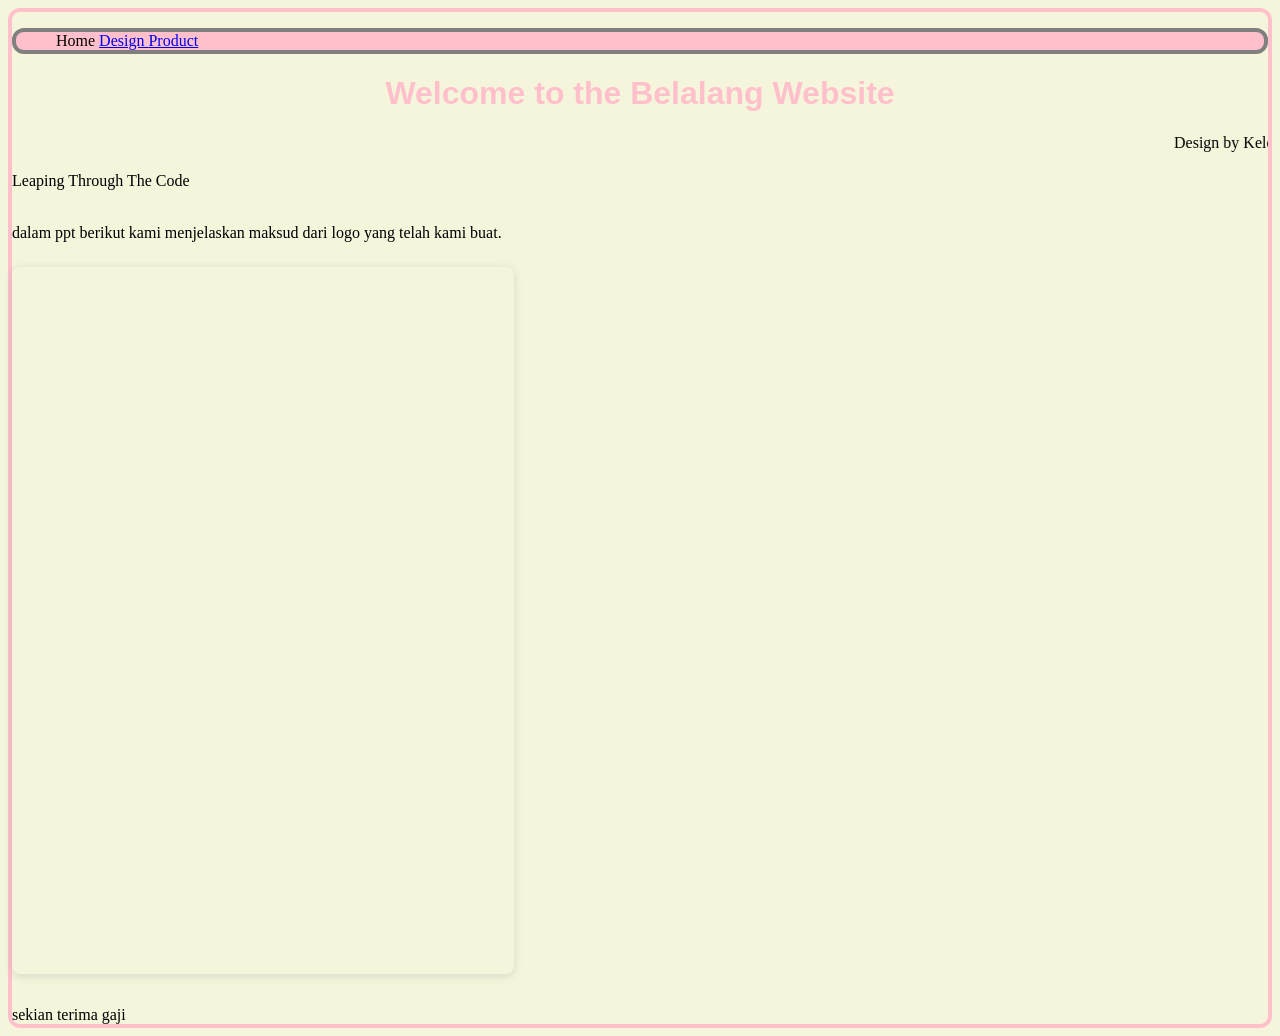
==== index.html @ 04986f3a "Update index.html" ====
<!doctype html>

<html>
    <head>
        <meta charset="utf-8">

        <title>Blank template</title>

        <!-- Load external CSS styles -->
        <link rel="stylesheet" href="styles.css">

    </head>

    <body>
    <ul>
        <li> Home <li>
        <li> <a href= "design.html"> Design
            </a></li>
        <li> <a href= "product.html">
            Product</a></li>
    </ul>

        <h1>Welcome to the Belalang Website</h1>
        <marquee>Design by Kelompok 2</marquee>
        <p>Leaping Through The Code</p>
        <br>dalam ppt berikut kami menjelaskan maksud dari logo yang telah kami buat.
        <div style="position: relative; width: 40%; height: 0; padding-top: 56.2500%;
 padding-bottom: 0; box-shadow: 0 2px 8px 0 rgba(63,69,81,0.16); margin-top: 1.6em; margin-bottom: 0.9em; overflow: hidden;
 border-radius: 8px; will-change: transform;">
         <iframe loading="lazy" style="position: absolute; width: 40%; height: 40%; top: 0; left: 0; border: none; padding: 0;margin: 0;"
    src="https://www.canva.com/design/DAHG-qGKZPc/hK6uANHsYEFXjO7G8rkjlA/view?embed" allowfullscreen="allowfullscreen" allow="fullscreen">
         </iframe>
         </div>
         <a href="https:&#x2F;&#x2F;www.canva.com&#x2F;design&#x2F;DAHG-qGKZPc&#x2F;hK6uANHsYEFXjO7G8rkjlA&#x2F;view?utm_content=DAHG-qGKZPc&amp;utm_campaign=designshare&amp;utm_medium=embeds&amp;utm_source=link" target="_blank" rel="noopener"></a>

        <br>sekian terima gaji 
        </br>


        

        <!-- Load external JavaScript -->
        <script src="scripts.js"></script>
        
    </body>

</html>
---- styles.css ----
/* Place your CSS styles in this file */

h1 {
    text-align: center;
    font-family: "Source Sans Pro", sans-serif;
    font-weight: bold;
    color: pink;
}
body{background-color: beige;
border:4px solid pink;
border-radius: 12px;
}
ul{list-style-type:none;
}
li{display:inLine;
}
ul{background-color: pink;
   border:2px solid yellow;
   border-radius: 12px; }
ul{list-style-type: none;border: 4px solid grey;
}
li {display:inline;}
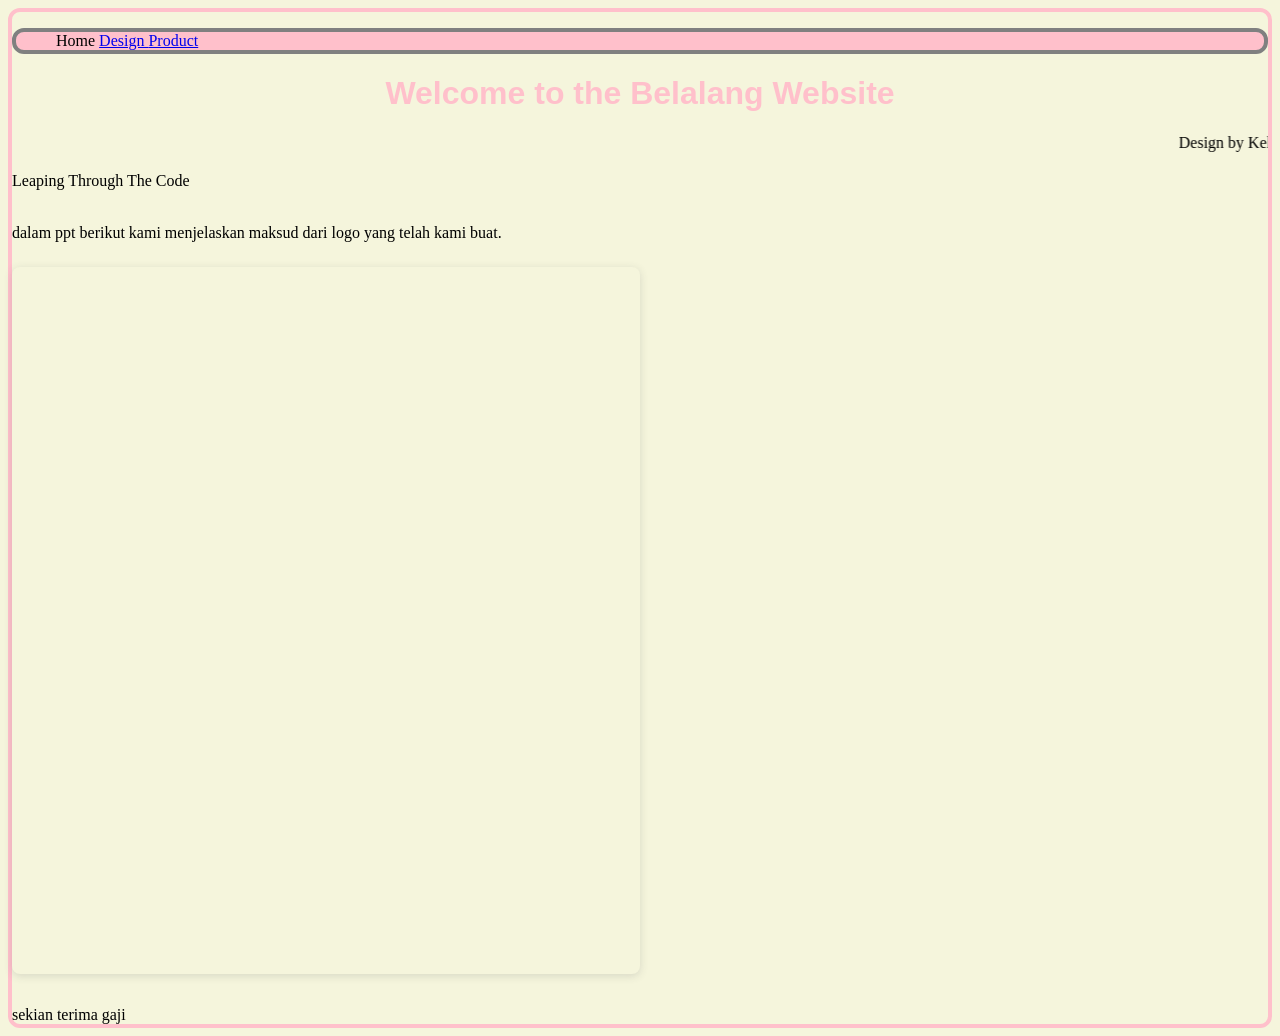
==== commit 3b3ad5c8: "Update index.html" ====
--- a/index.html
+++ b/index.html
@@ -25,10 +25,10 @@
         <marquee>Design by Kelompok 2</marquee>
         <p>Leaping Through The Code</p>
         <br>dalam ppt berikut kami menjelaskan maksud dari logo yang telah kami buat.
-        <div style="position: relative; width: 40%; height: 0; padding-top: 56.2500%;
+        <div style="position: relative; width: 50%; height: 0; padding-top: 56.2500%;
  padding-bottom: 0; box-shadow: 0 2px 8px 0 rgba(63,69,81,0.16); margin-top: 1.6em; margin-bottom: 0.9em; overflow: hidden;
  border-radius: 8px; will-change: transform;">
-         <iframe loading="lazy" style="position: absolute; width: 40%; height: 40%; top: 0; left: 0; border: none; padding: 0;margin: 0;"
+         <iframe loading="lazy" style="position: absolute; width: 50%; height: 50%; top: 0; left: 0; border: none; padding: 0;margin: 0;"
     src="https://www.canva.com/design/DAHG-qGKZPc/hK6uANHsYEFXjO7G8rkjlA/view?embed" allowfullscreen="allowfullscreen" allow="fullscreen">
          </iframe>
          </div>
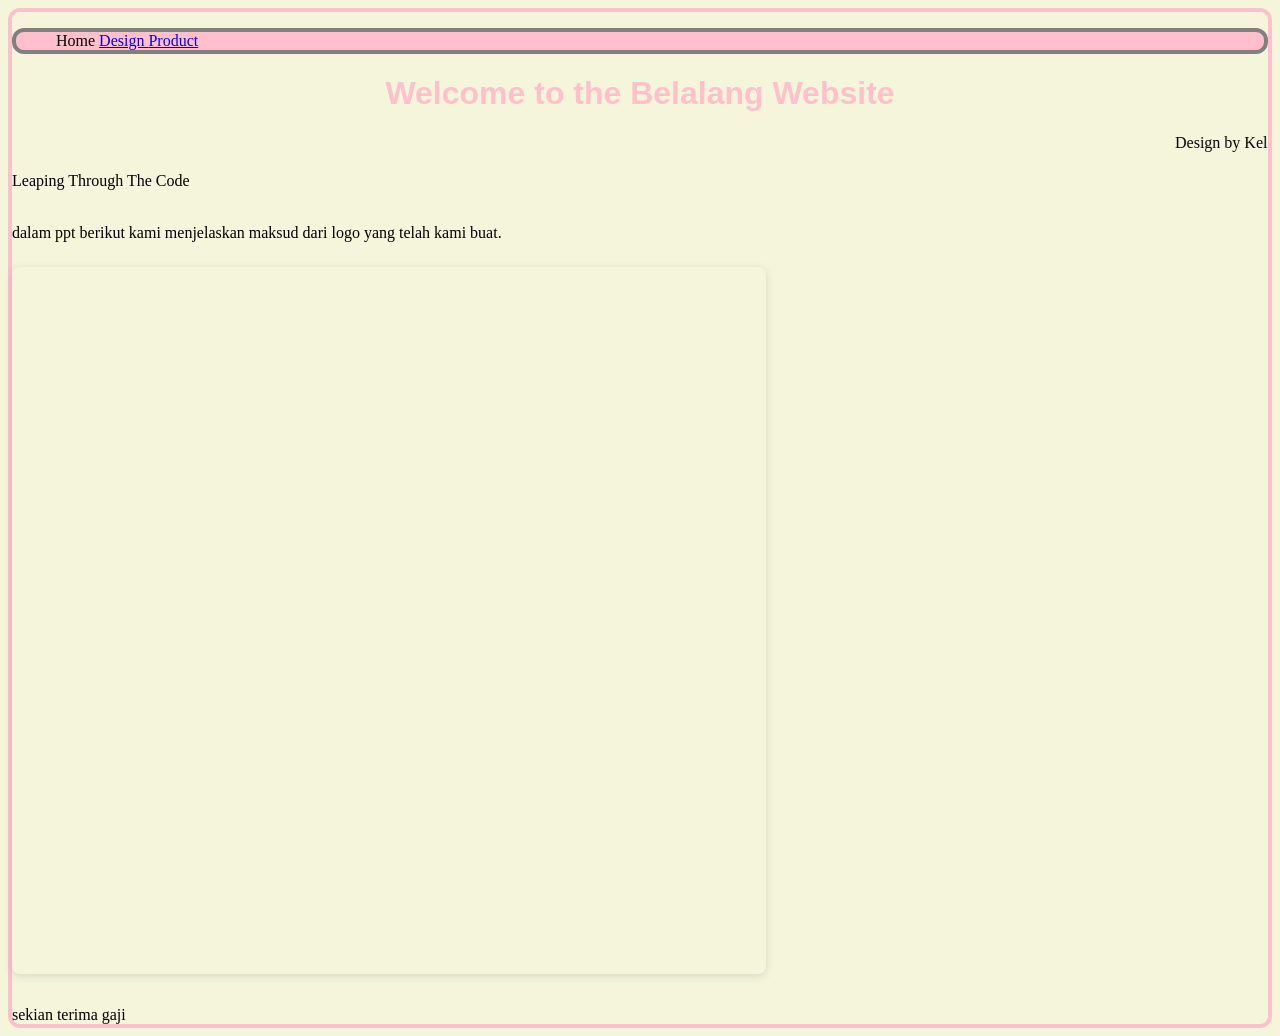
==== commit 90789916: "Update index.html" ====
--- a/index.html
+++ b/index.html
@@ -25,10 +25,10 @@
         <marquee>Design by Kelompok 2</marquee>
         <p>Leaping Through The Code</p>
         <br>dalam ppt berikut kami menjelaskan maksud dari logo yang telah kami buat.
-        <div style="position: relative; width: 50%; height: 0; padding-top: 56.2500%;
+        <div style="position: relative; width: 60%; height: 0; padding-top: 56.2500%;
  padding-bottom: 0; box-shadow: 0 2px 8px 0 rgba(63,69,81,0.16); margin-top: 1.6em; margin-bottom: 0.9em; overflow: hidden;
  border-radius: 8px; will-change: transform;">
-         <iframe loading="lazy" style="position: absolute; width: 50%; height: 50%; top: 0; left: 0; border: none; padding: 0;margin: 0;"
+         <iframe loading="lazy" style="position: absolute; width: 60%; height: 60%; top: 0; left: 0; border: none; padding: 0;margin: 0;"
     src="https://www.canva.com/design/DAHG-qGKZPc/hK6uANHsYEFXjO7G8rkjlA/view?embed" allowfullscreen="allowfullscreen" allow="fullscreen">
          </iframe>
          </div>
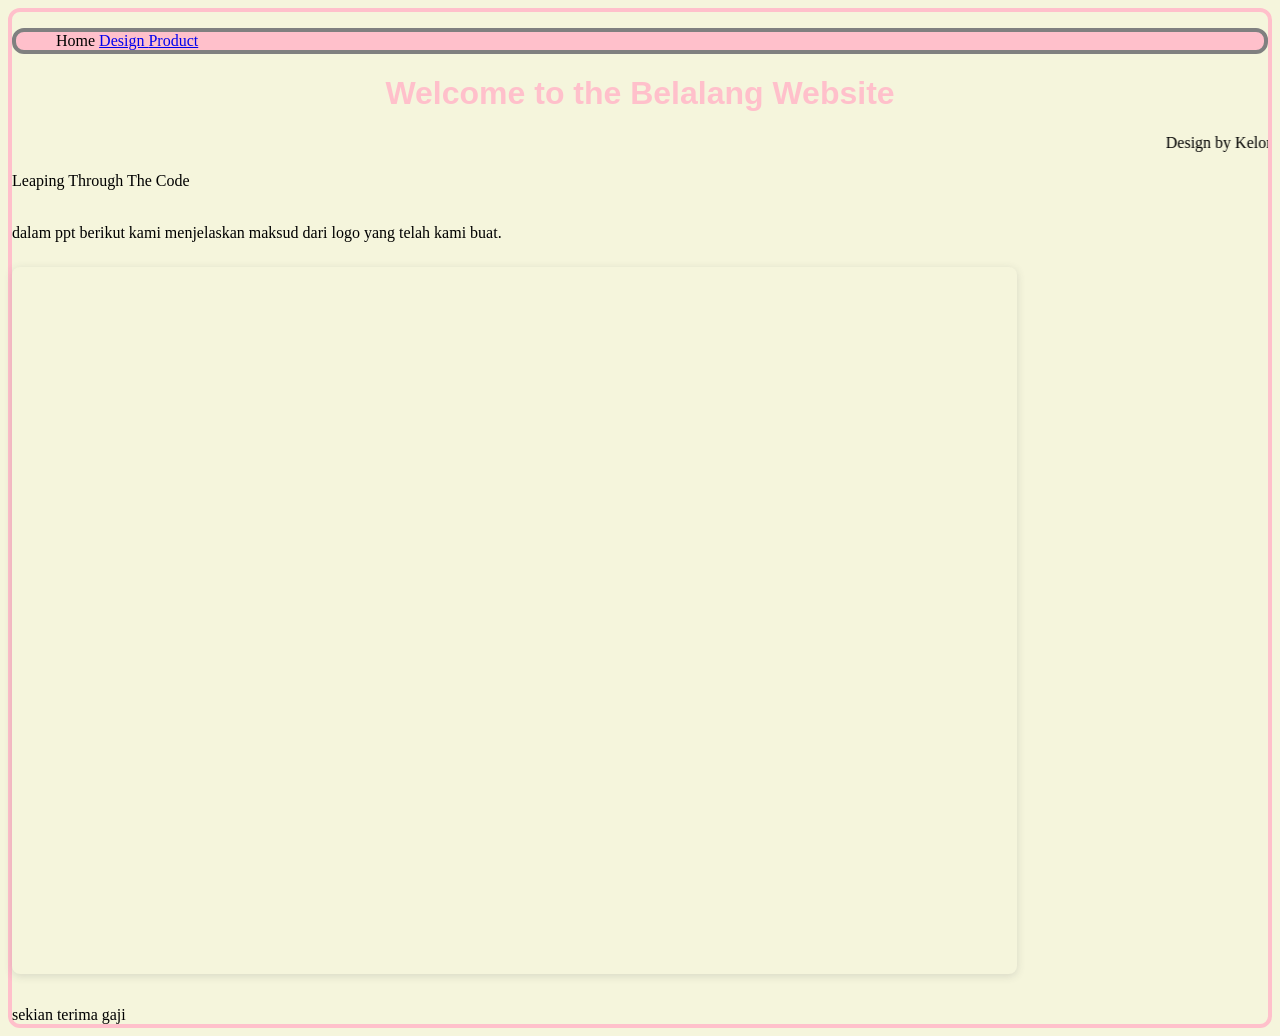
==== commit 87bae8e4: "Update index.html" ====
--- a/index.html
+++ b/index.html
@@ -25,10 +25,10 @@
         <marquee>Design by Kelompok 2</marquee>
         <p>Leaping Through The Code</p>
         <br>dalam ppt berikut kami menjelaskan maksud dari logo yang telah kami buat.
-        <div style="position: relative; width: 60%; height: 0; padding-top: 56.2500%;
+        <div style="position: relative; width: 80%; height: 0; padding-top: 56.2500%;
  padding-bottom: 0; box-shadow: 0 2px 8px 0 rgba(63,69,81,0.16); margin-top: 1.6em; margin-bottom: 0.9em; overflow: hidden;
  border-radius: 8px; will-change: transform;">
-         <iframe loading="lazy" style="position: absolute; width: 60%; height: 60%; top: 0; left: 0; border: none; padding: 0;margin: 0;"
+         <iframe loading="lazy" style="position: absolute; width: 80%; height: 80%; top: 0; left: 0; border: none; padding: 0;margin: 0;"
     src="https://www.canva.com/design/DAHG-qGKZPc/hK6uANHsYEFXjO7G8rkjlA/view?embed" allowfullscreen="allowfullscreen" allow="fullscreen">
          </iframe>
          </div>
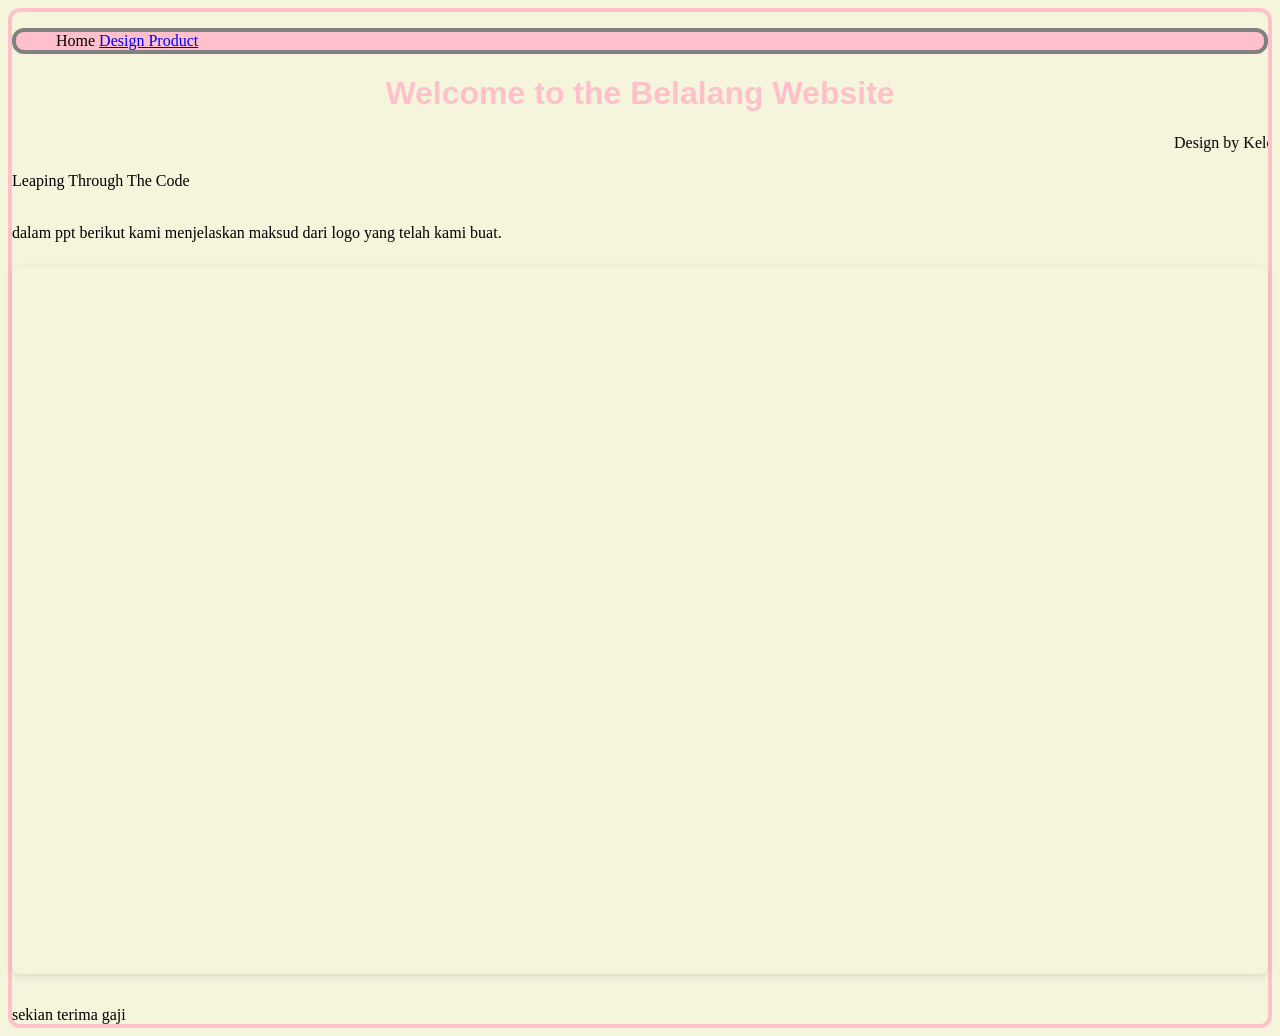
==== commit 4eada4c0: "Update index.html" ====
--- a/index.html
+++ b/index.html
@@ -25,10 +25,10 @@
         <marquee>Design by Kelompok 2</marquee>
         <p>Leaping Through The Code</p>
         <br>dalam ppt berikut kami menjelaskan maksud dari logo yang telah kami buat.
-        <div style="position: relative; width: 80%; height: 0; padding-top: 56.2500%;
+        <div style="position: relative; width: 100%; height: 0; padding-top: 56.2500%;
  padding-bottom: 0; box-shadow: 0 2px 8px 0 rgba(63,69,81,0.16); margin-top: 1.6em; margin-bottom: 0.9em; overflow: hidden;
  border-radius: 8px; will-change: transform;">
-         <iframe loading="lazy" style="position: absolute; width: 80%; height: 80%; top: 0; left: 0; border: none; padding: 0;margin: 0;"
+         <iframe loading="lazy" style="position: absolute; width: 100%; height: 100%; top: 0; left: 0; border: none; padding: 0;margin: 0;"
     src="https://www.canva.com/design/DAHG-qGKZPc/hK6uANHsYEFXjO7G8rkjlA/view?embed" allowfullscreen="allowfullscreen" allow="fullscreen">
          </iframe>
          </div>
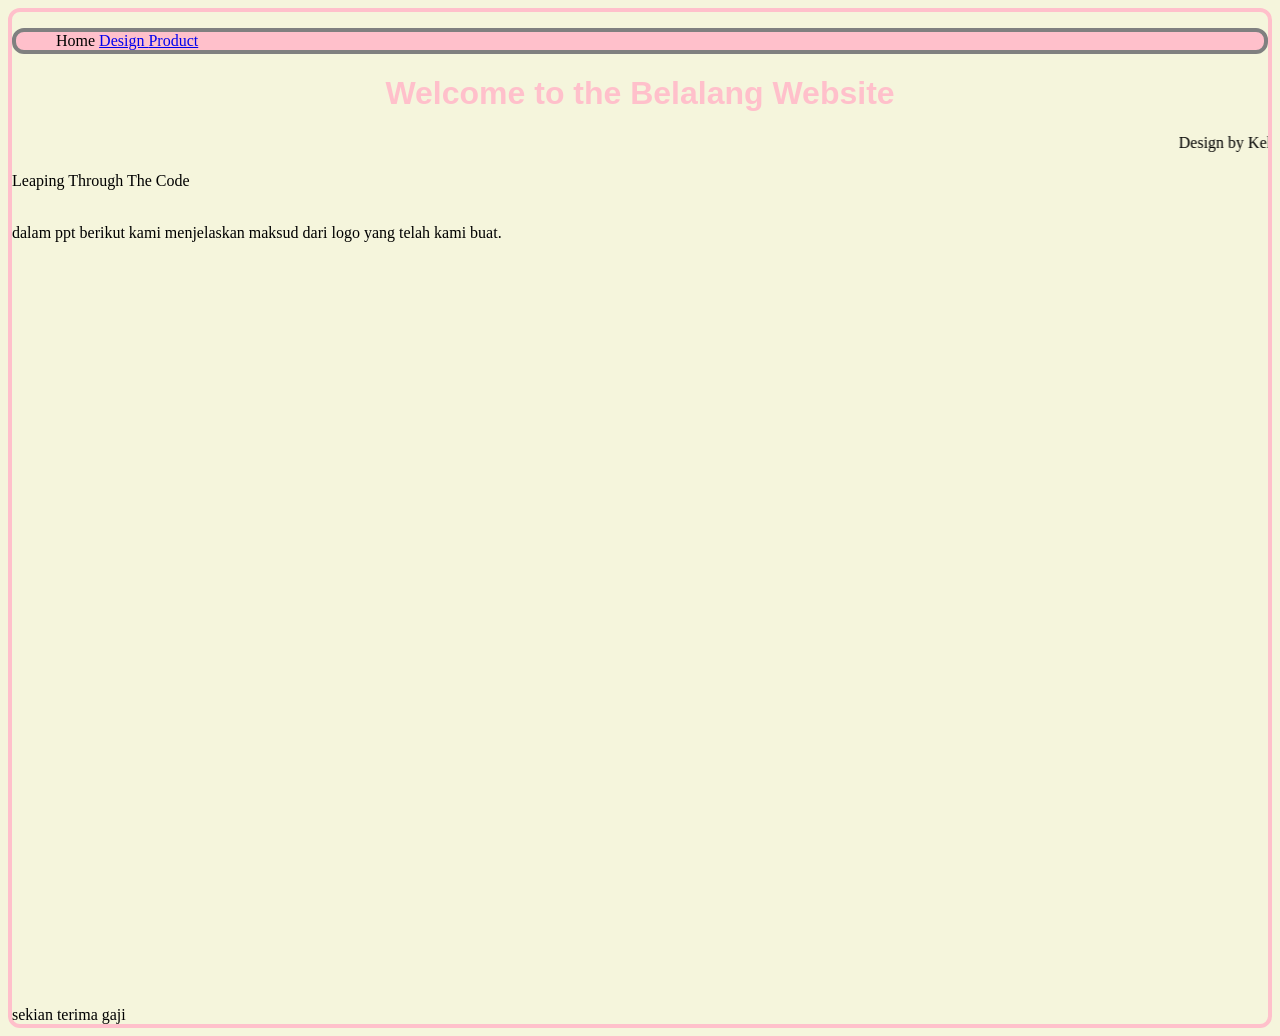
==== commit 3a07ce7e: "Update index.html" ====
--- a/index.html
+++ b/index.html
@@ -26,8 +26,8 @@
         <p>Leaping Through The Code</p>
         <br>dalam ppt berikut kami menjelaskan maksud dari logo yang telah kami buat.
         <div style="position: relative; width: 100%; height: 0; padding-top: 56.2500%;
- padding-bottom: 0; box-shadow: 0 2px 8px 0 rgba(63,69,81,0.16); margin-top: 1.6em; margin-bottom: 0.9em; overflow: hidden;
- border-radius: 8px; will-change: transform;">
+ padding-bottom: 0; box-shadow: 0 0px 0px 0 rgba(63,69,81,0.16); margin-top: 1.6em; margin-bottom: 0.9em; overflow: hidden;
+ border-radius: 0px; will-change: transform;">
          <iframe loading="lazy" style="position: absolute; width: 100%; height: 100%; top: 0; left: 0; border: none; padding: 0;margin: 0;"
     src="https://www.canva.com/design/DAHG-qGKZPc/hK6uANHsYEFXjO7G8rkjlA/view?embed" allowfullscreen="allowfullscreen" allow="fullscreen">
          </iframe>
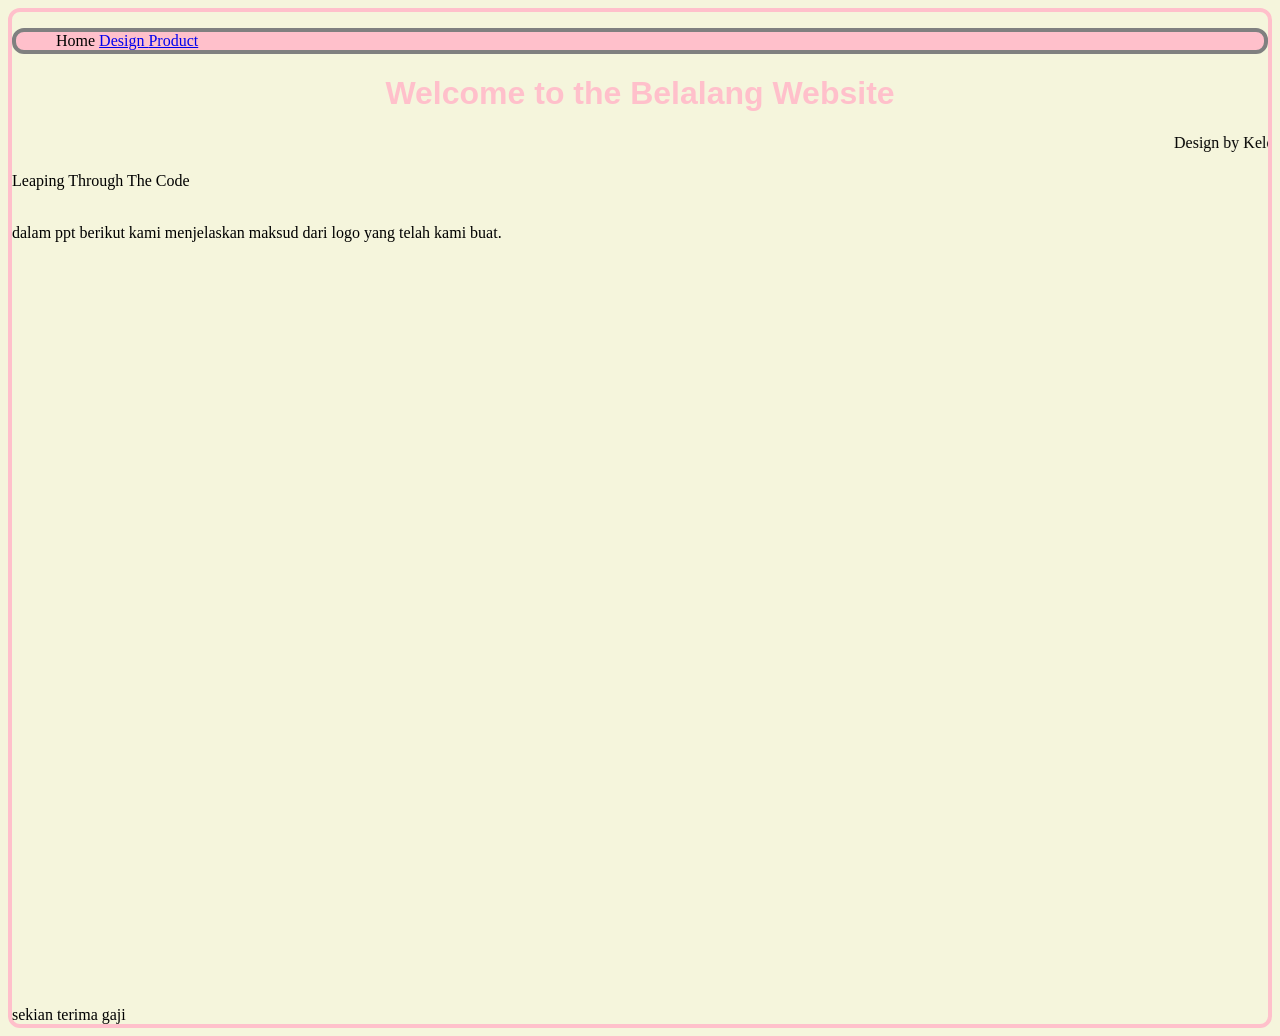
==== commit 7419be72: "Update index.html" ====
--- a/index.html
+++ b/index.html
@@ -25,10 +25,10 @@
         <marquee>Design by Kelompok 2</marquee>
         <p>Leaping Through The Code</p>
         <br>dalam ppt berikut kami menjelaskan maksud dari logo yang telah kami buat.
-        <div style="position: relative; width: 100%; height: 0; padding-top: 56.2500%;
+        <div style="position: relative; width: 80%; height: 0; padding-top: 56.2500%;
  padding-bottom: 0; box-shadow: 0 0px 0px 0 rgba(63,69,81,0.16); margin-top: 1.6em; margin-bottom: 0.9em; overflow: hidden;
  border-radius: 0px; will-change: transform;">
-         <iframe loading="lazy" style="position: absolute; width: 100%; height: 100%; top: 0; left: 0; border: none; padding: 0;margin: 0;"
+         <iframe loading="lazy" style="position: absolute; width: 80%; height: 80%; top: 0; left: 0; border: none; padding: 0;margin: 0;"
     src="https://www.canva.com/design/DAHG-qGKZPc/hK6uANHsYEFXjO7G8rkjlA/view?embed" allowfullscreen="allowfullscreen" allow="fullscreen">
          </iframe>
          </div>
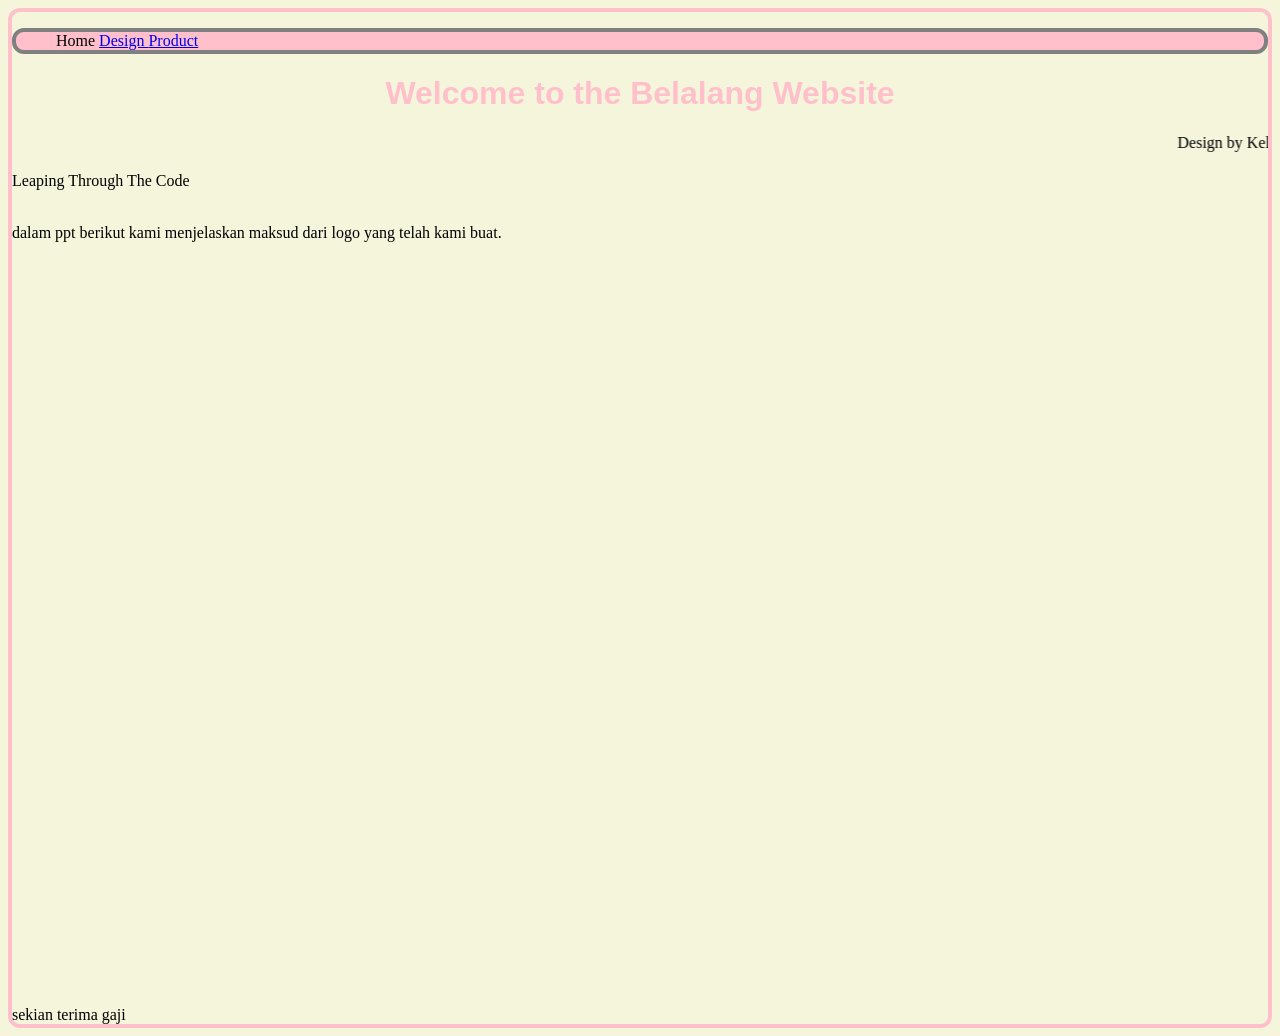
==== commit 58ce7bd2: "Update index.html" ====
--- a/index.html
+++ b/index.html
@@ -25,10 +25,10 @@
         <marquee>Design by Kelompok 2</marquee>
         <p>Leaping Through The Code</p>
         <br>dalam ppt berikut kami menjelaskan maksud dari logo yang telah kami buat.
-        <div style="position: relative; width: 80%; height: 0; padding-top: 56.2500%;
+        <div style="position: relative; width: 60%; height: 0; padding-top: 56.2500%;
  padding-bottom: 0; box-shadow: 0 0px 0px 0 rgba(63,69,81,0.16); margin-top: 1.6em; margin-bottom: 0.9em; overflow: hidden;
  border-radius: 0px; will-change: transform;">
-         <iframe loading="lazy" style="position: absolute; width: 80%; height: 80%; top: 0; left: 0; border: none; padding: 0;margin: 0;"
+         <iframe loading="lazy" style="position: absolute; width: 60%; height: 60%; top: 0; left: 0; border: none; padding: 0;margin: 0;"
     src="https://www.canva.com/design/DAHG-qGKZPc/hK6uANHsYEFXjO7G8rkjlA/view?embed" allowfullscreen="allowfullscreen" allow="fullscreen">
          </iframe>
          </div>
